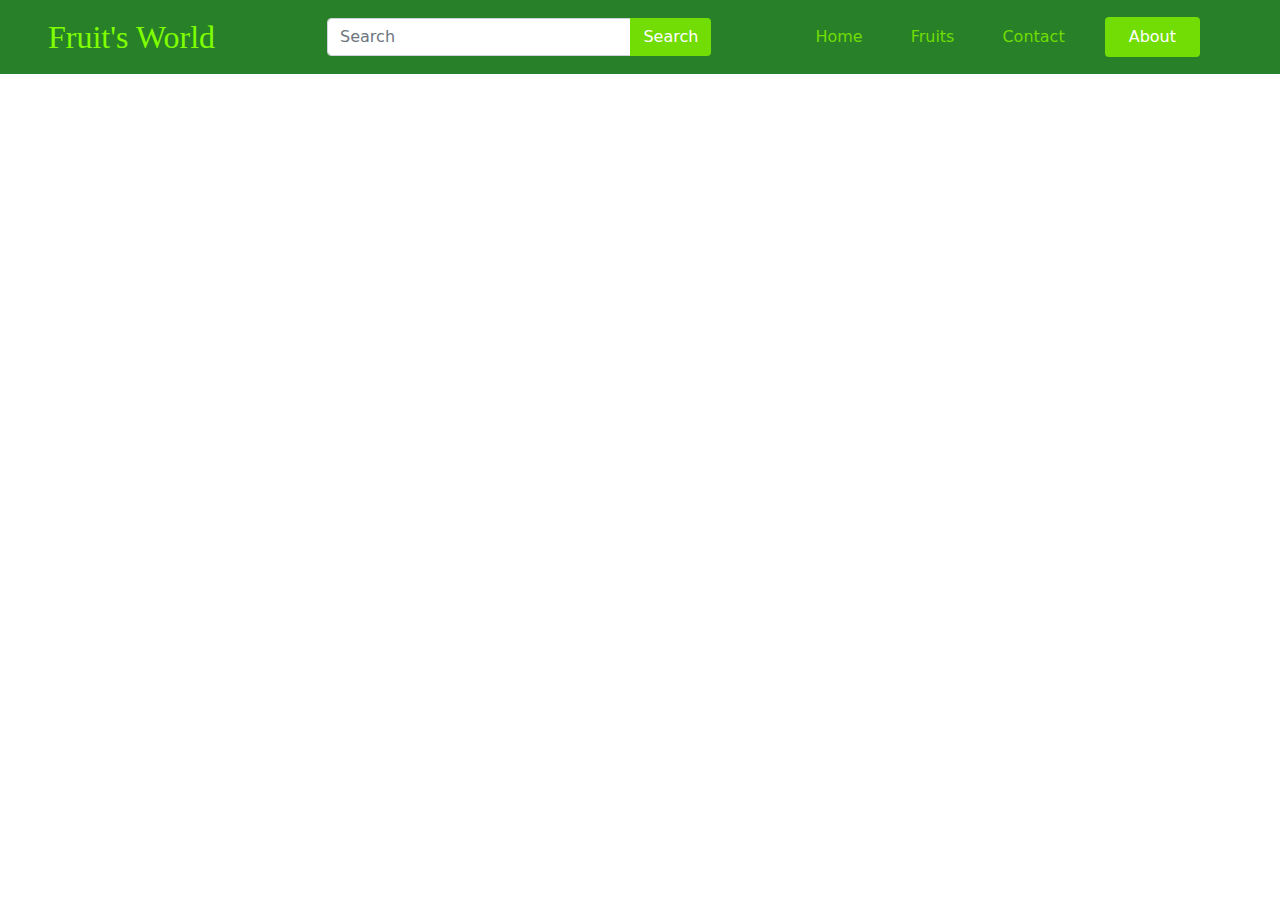
==== pages/about.html @ ad8ec8f9 "add" ====
<!DOCTYPE html>
<html lang="fr">
<head>
    <meta charset="UTF-8">
    <meta name="viewport" content="width=device-width, initial-scale=1.0">
    <meta name="description" content="A la découverte des fruits du monde">
    <meta name="author" content="Roméo KAKPO">
    <link rel="stylesheet" href="../CSS/bootstrap.min.css">
    <link rel="stylesheet" href="../CSS/bootstrap-icons.css">
    <link rel="stylesheet" href="../CSS/style.css">
    <title>Saveurs Fruitées</title> 
</head>
<body>
  <header class="navbar navbar-expand-sm px-2 px-md-5 fixed-bar">
    <a class="navbar-brand" href="../index.html">Fruit's World</a>
      <div class="button-primary navbar-toggler" type="button" data-bs-toggle="collapse" data-bs-target="#navbars" aria-expanded="false" aria-label="Toggle navigation">
        <i class="bi bi-arrow-bar-down"></i>
      </div>

      <div class="collapse navbar-collapse position-relative" id="navbars">
        <div class="input-group mx-md-5">
            <input type="text" class="form-control ms-md-5" placeholder="Search" aria-describedby="button-addon2">
            <button class="btn btn-outline-primary me-md-5" type="button" id="button-addon2">Search</button>
          </div>
        <ul class="navbar-nav mt-2 mt-md-0 mb-2 mb-sm-0 position-relative end-0 nav-pills">
          <li class="nav-item">
            <a class="nav-link" aria-current="page" href="../index.html">Home</a>
          </li>
          <li class="nav-item">
            <a class="nav-link" href="../pages/fruits.html">Fruits</a>
          </li>
          <li class="nav-item">
            <a class="nav-link" href="../pages/contact.html">Contact</a>
          </li>
          <li class="nav-item">
            <a class="nav-link active" href="about.html">About</a>
          </li>
        </ul>
      </div>
  </header>

  <script src="../JS/jquery-3.6.0.min.js"></script>
  <script src="../JS/bootstrap.bundle.min.js"></script>
  <script src="../JS/main.js"></script>
</body>
</html>
---- CSS/style.css ----
header{
    background-color: rgba(4, 107, 4, 0.856);
}

a.navbar-brand{
    font-family: cursive;
    font-size: 2rem;
    color: chartreuse;
}

.button-primary.navbar-toggler{
    background-color: rgb(113, 221, 4);
}


.btn.btn-outline-primary{
    background-color: rgb(113, 221, 4);
    border-color: transparent;
    color: white;
    
}

.bi.bi-arrow-bar-down,.bi.bi-arrow-bar-up{
    font-size: 2rem;
    color: white;
    transition: 1s;
}

a.nav-link{
    color: rgb(113, 221, 4);
}

.nav-pills .nav-item{
    margin-right: 2rem;
    
}

.nav-pills .nav-link.active{
    background-color: rgb(113, 221, 4);
    padding-left:1.5rem ;
    padding-right:1.5rem ;
}

.nav-pills .nav-link.active:hover{
    background-color: rgb(113, 221, 4);
    color: white;
}

.nav-pills .nav-link:hover{
    color:white;
}
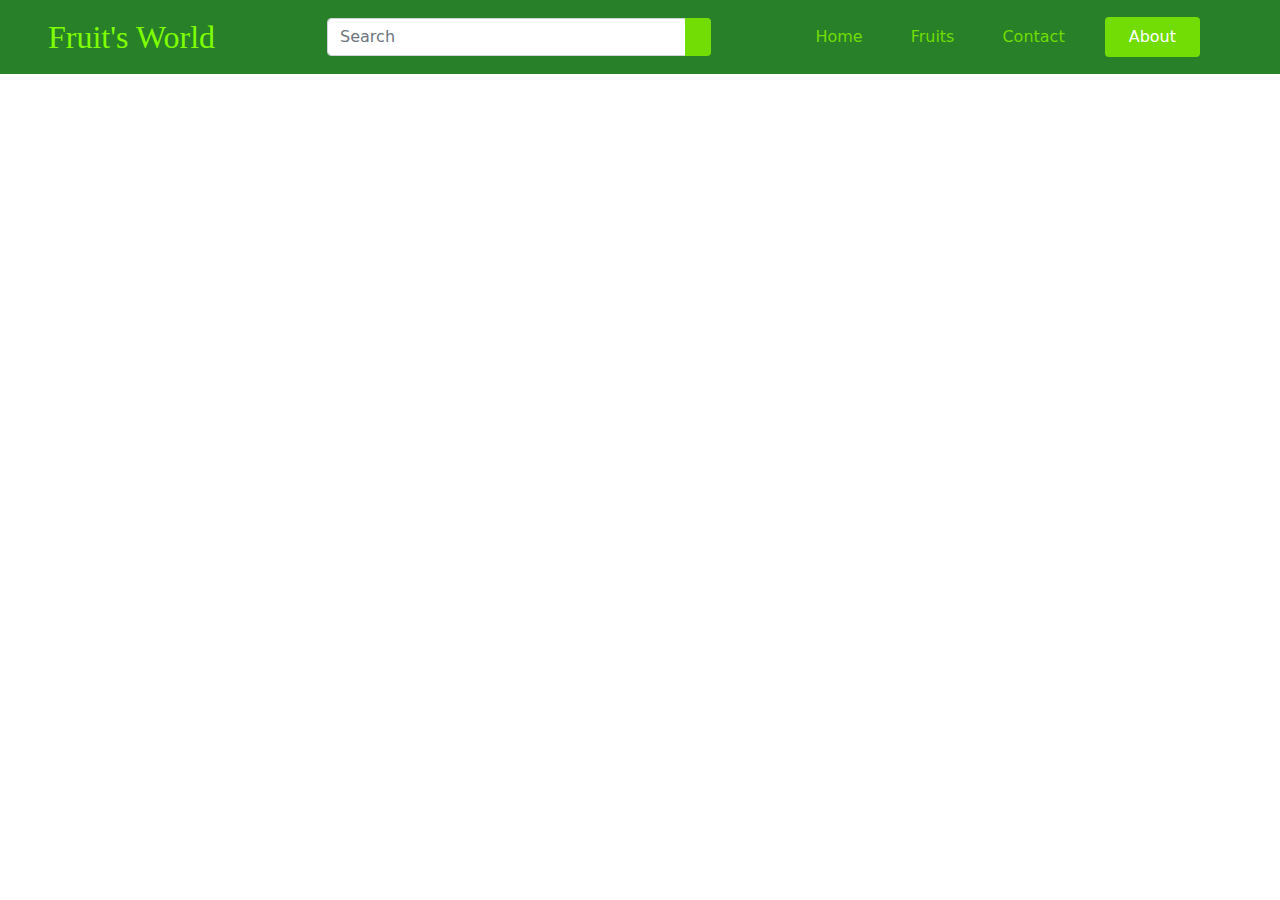
==== commit 28898769: "add" ====
--- a/pages/about.html
+++ b/pages/about.html
@@ -20,7 +20,7 @@
       <div class="collapse navbar-collapse position-relative" id="navbars">
         <div class="input-group mx-md-5">
             <input type="text" class="form-control ms-md-5" placeholder="Search" aria-describedby="button-addon2">
-            <button class="btn btn-outline-primary me-md-5" type="button" id="button-addon2">Search</button>
+            <button class="btn btn-outline-primary me-md-5" type="button" id="button-addon2"><i class="bi bi-search"></i></button>
           </div>
         <ul class="navbar-nav mt-2 mt-md-0 mb-2 mb-sm-0 position-relative end-0 nav-pills">
           <li class="nav-item">
--- a/CSS/style.css
+++ b/CSS/style.css
@@ -49,3 +49,25 @@
 .nav-pills .nav-link:hover{
     color:white;
 }
+
+main{
+    
+    padding-top: 1.5rem;
+}
+
+h3{
+    color: rgb(113, 221, 4);
+}
+
+.bi.bi-x-diamond-fill{
+    font-size: 1.2rem;
+
+}
+
+div.card{
+    margin:5px;
+}
+
+.card-text a{
+    color:rgb(113, 221, 4);
+}